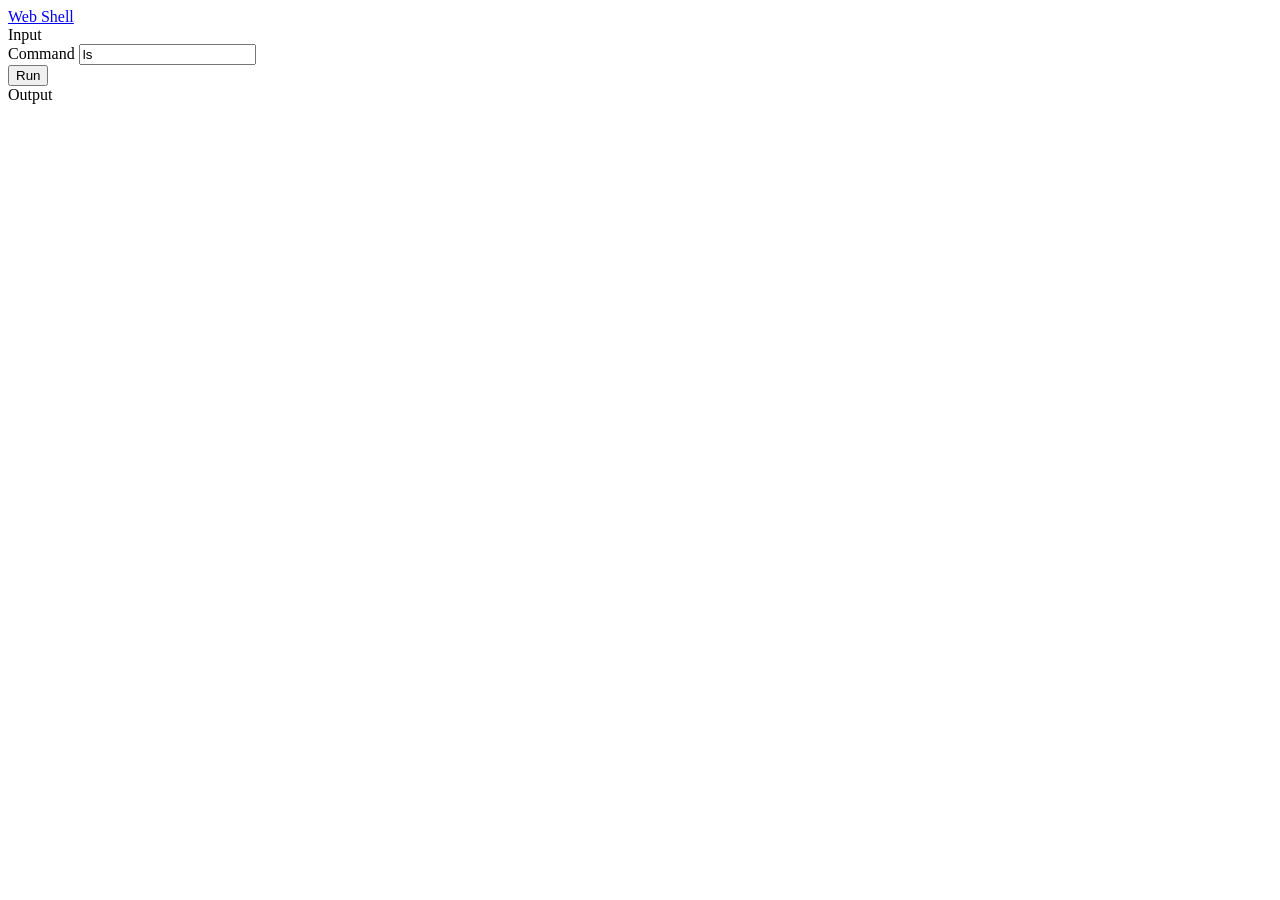
==== src/main/resources/static/index.html @ 4efe1b8b "moved from templates to static files" ====
<!DOCTYPE html>
<html lang="de">
<head>
  <meta charset="UTF-8" />
  <title>Web Shell</title>
  <link rel="stylesheet" href="/style.css" />
</head>
<body>

<nav>
  <a class="brand" href="/">Web Shell</a>
</nav>

<div class="container">

  <div class="section-label">Input</div>
  <form id="shell-form">
    <div class="form-group">
      <label for="command">Command</label>
      <input type="text" id="command" name="command" value="ls" autocomplete="off" />
    </div>
    <input type="submit" value="Run" />
  </form>

  <div class="section-label">Output</div>
  <pre id="output"></pre>

  <div id="error-box" class="alert" style="display:none">
    <strong>Error:</strong> <span id="error-msg"></span>
  </div>

</div>

<script src="/shell.js"></script>

</body>
</html>
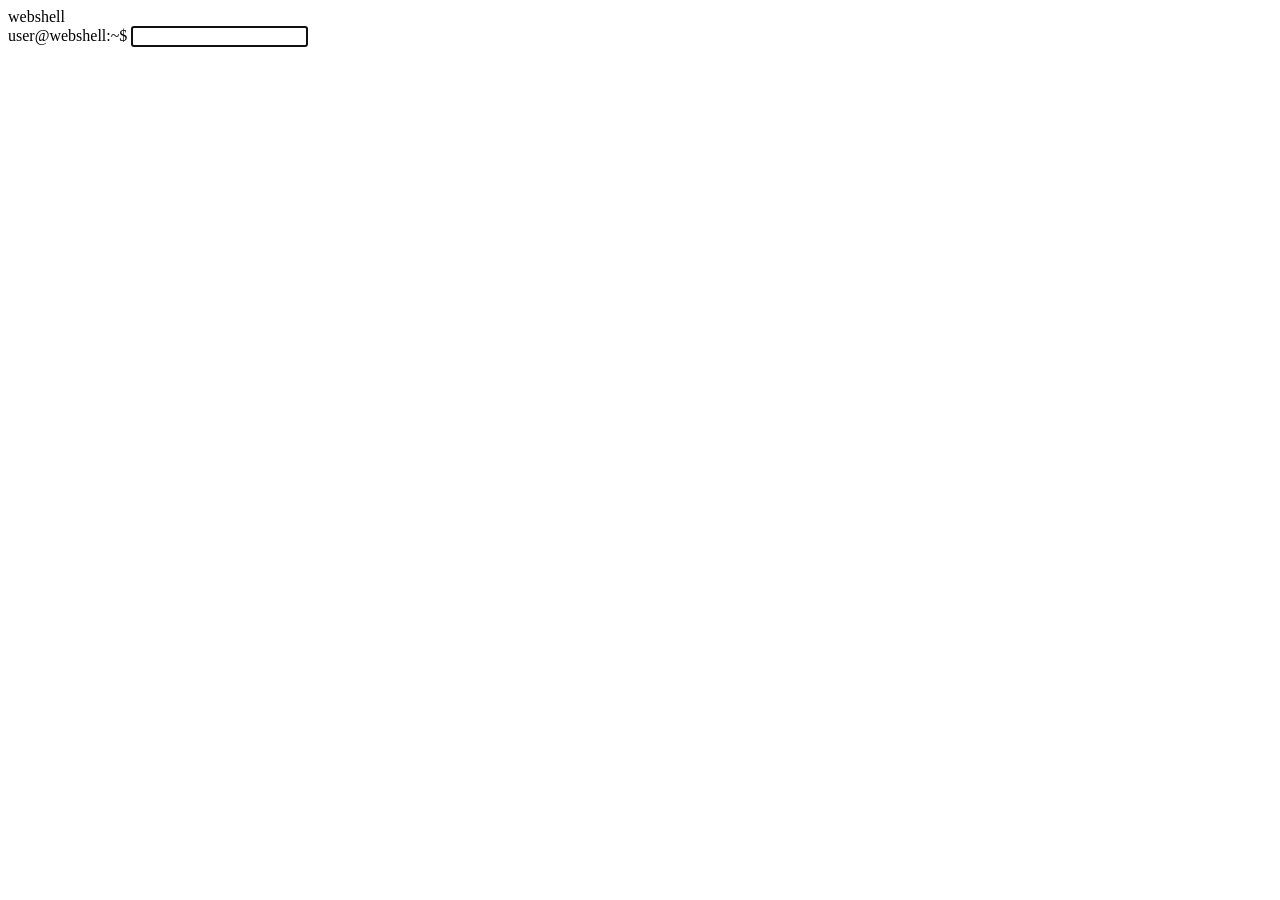
==== commit 321a5c83: "fullscreen term" ====
--- a/src/main/resources/static/index.html
+++ b/src/main/resources/static/index.html
@@ -2,36 +2,25 @@
 <html lang="de">
 <head>
   <meta charset="UTF-8" />
-  <title>Web Shell</title>
+  <title>WebShell</title>
   <link rel="stylesheet" href="/style.css" />
 </head>
 <body>
-
-<nav>
-  <a class="brand" href="/">Web Shell</a>
-</nav>
-
-<div class="container">
-
-  <div class="section-label">Input</div>
-  <form id="shell-form">
-    <div class="form-group">
-      <label for="command">Command</label>
-      <input type="text" id="command" name="command" value="ls" autocomplete="off" />
+<div id="terminal">
+  <div id="titlebar">
+    <div class="dots">
+      <span class="dot" style="background:#ff5f57"></span>
+      <span class="dot" style="background:#febc2e"></span>
+      <span class="dot" style="background:#28c840"></span>
     </div>
-    <input type="submit" value="Run" />
-  </form>
-
-  <div class="section-label">Output</div>
-  <pre id="output"></pre>
-
-  <div id="error-box" class="alert" style="display:none">
-    <strong>Error:</strong> <span id="error-msg"></span>
+    <span id="title">webshell</span>
   </div>
-
+  <div id="output"></div>
+  <div id="prompt-line">
+    <span class="ps1">user@webshell:~$</span>
+    <input id="cmd-input" type="text" autocomplete="off" spellcheck="false" autofocus />
+  </div>
 </div>
-
 <script src="/shell.js"></script>
-
 </body>
 </html>
